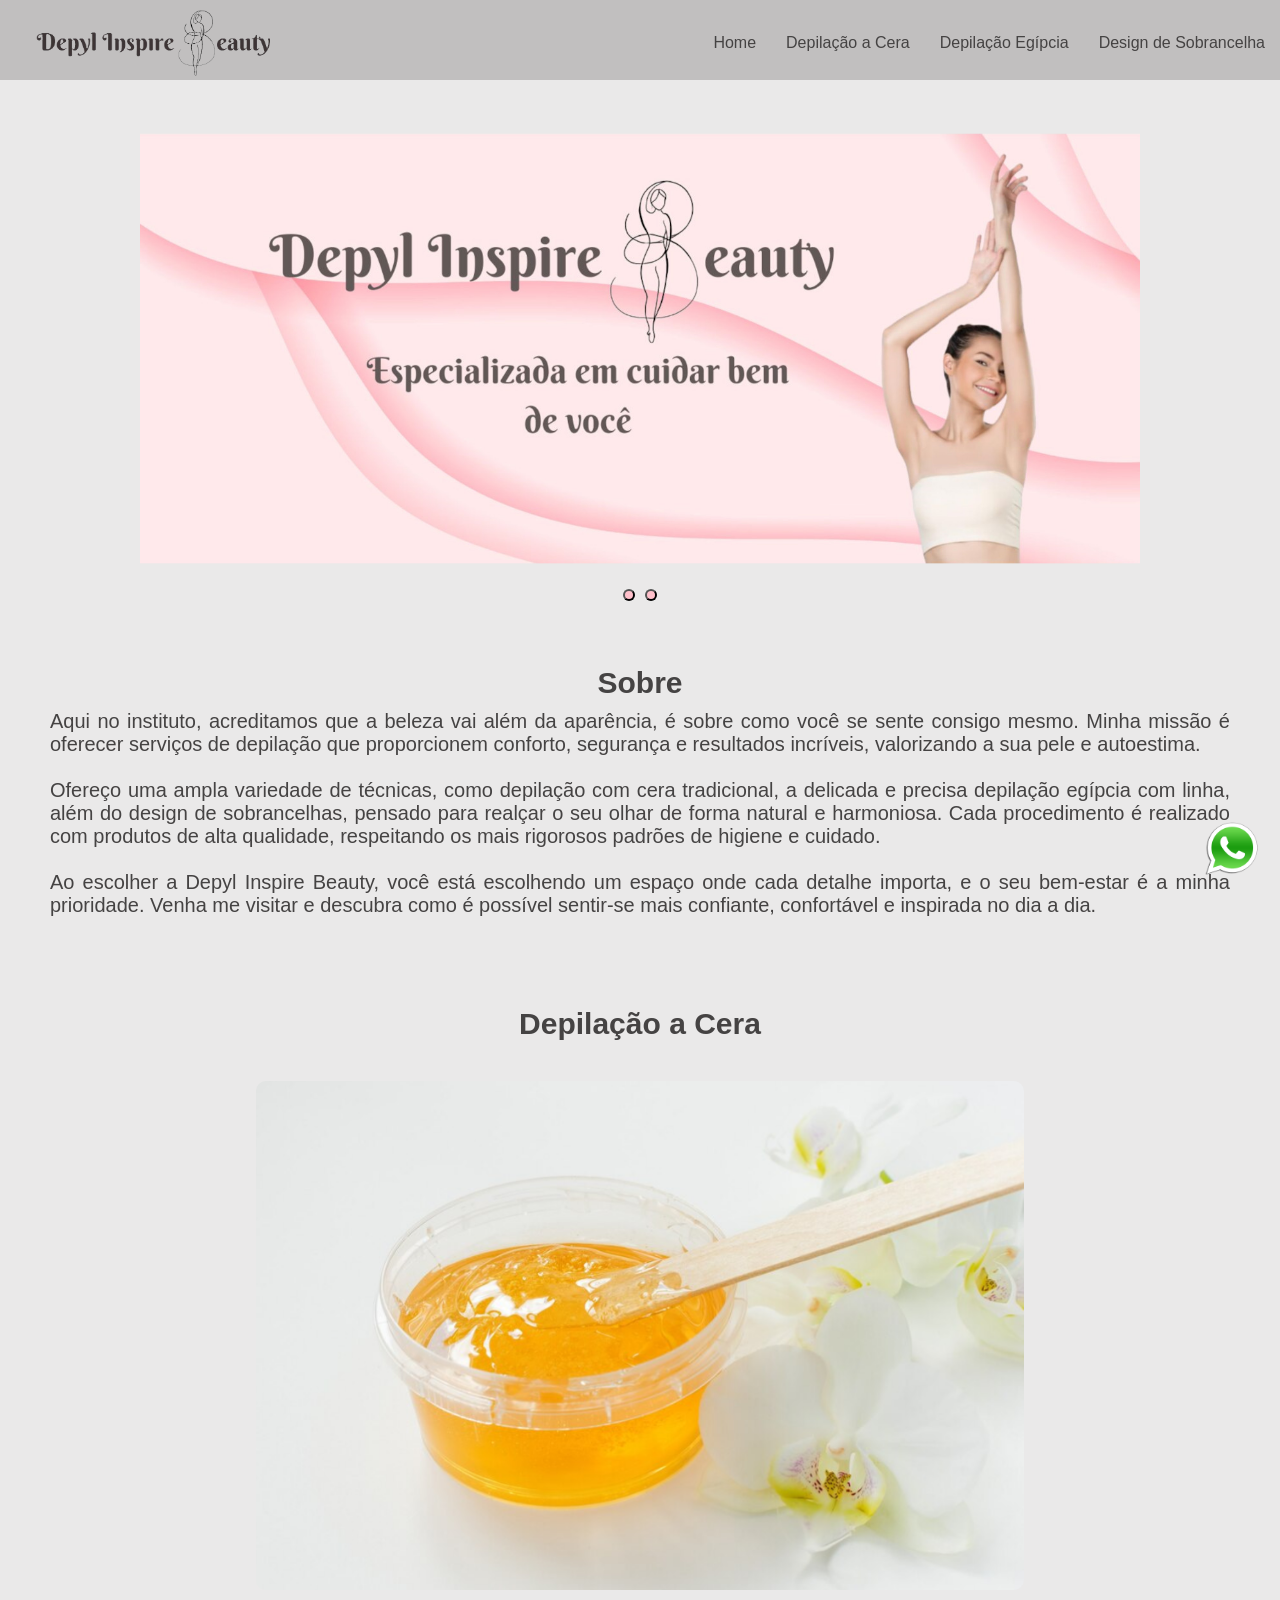
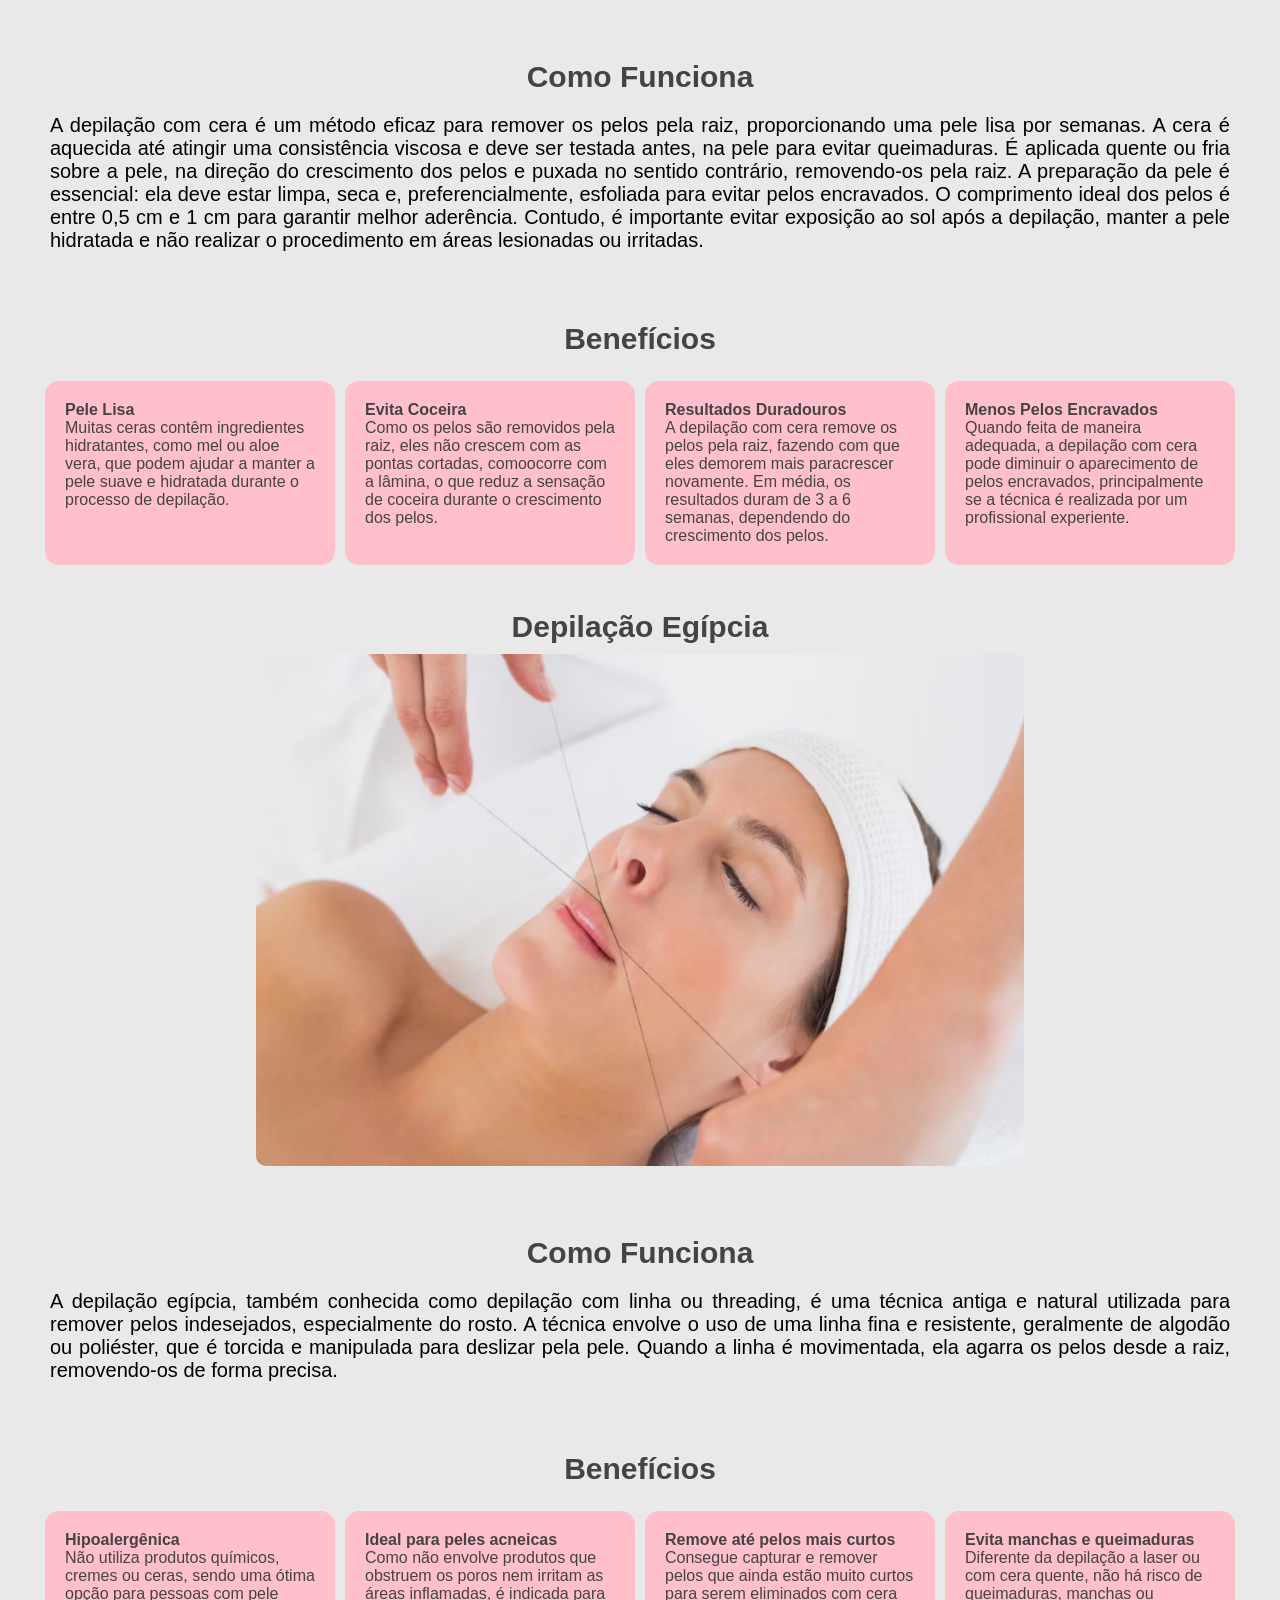
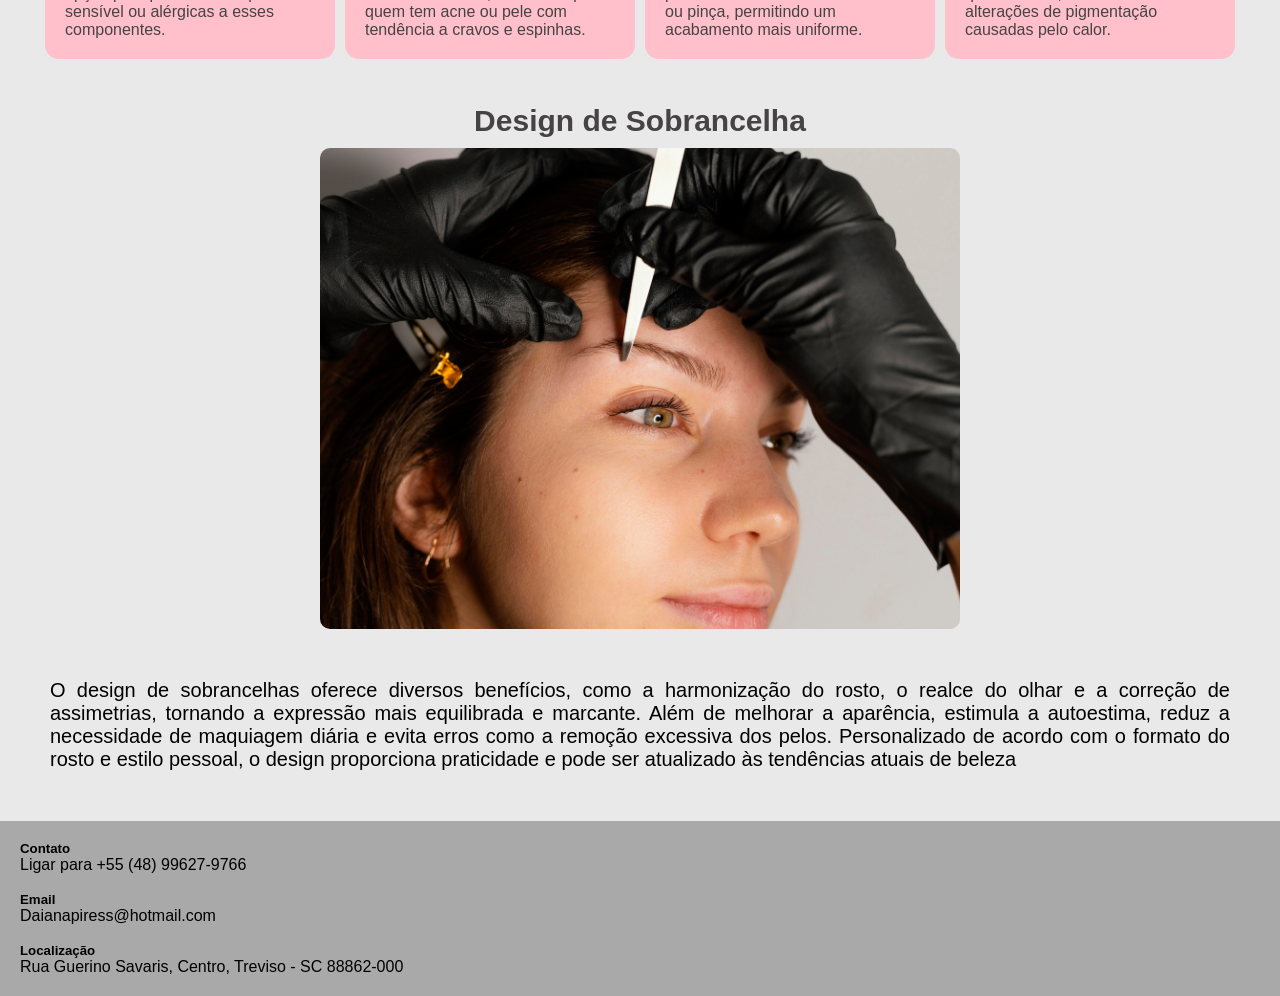
==== index.html @ 2487bd01 "Merge branch 'main' of https://github.com/Raypires210/site-de-depilacao" ====
<!DOCTYPE html>
<html lang="pt-br">
<head>
    <meta charset="UTF-8">
    <meta name="viewport" content="width=device-width, initial-scale=1.0">
    <link rel="stylesheet" href="style.css">
    <script defer src="script.js"></script>
    <link rel="stylesheet" href="https://fonts.googleapis.com/css2?family=Material+Symbols+Outlined:opsz,wght,FILL,GRAD@24,400,0,0&icon_names=menu" />
    <title>Depyl Inspire Beauty</title>
</head>
<body>
    <header>
        <img class="logo" src="img/logo.png" alt="logo">
        <span id="menu" class="material-symbols-outlined">menu</span>
        <nav>
            <ul>
                <li><a href="#home">Home</a></li>
                <li><a href="#depilacao-a-cera">Depilação a Cera</a></li>
                <li><a href="#depilacao-egipcia">Depilação Egípcia</a></li>
                <li><a href="#design-de-sobrancelha">Design de Sobrancelha</a></li>
            </ul>
        </nav>
    </header>

    <section id="home">
        <section class="carrossel">

            <img id="moldura" class="fadeIn" src=""/>
           
            <section class="grupoBotao">
                <button id="btnVoltar" class="botao">  							
                <button id="btnAvancar" class="botao"> 
            </section>
        </section>
        <!-- sobre tela (0) -->
        <article class="sobre">
            <h1>Sobre</h1>
            <p>Aqui no instituto, acreditamos que a beleza vai além da aparência, é sobre como você se sente consigo mesmo. Minha missão é oferecer serviços de depilação que proporcionem conforto, segurança e resultados incríveis, valorizando a sua pele e autoestima.</p>
            <br>
            <p>Ofereço uma ampla variedade de técnicas, como depilação com cera tradicional, a delicada e precisa depilação egípcia com linha, além do design de sobrancelhas, pensado para realçar o seu olhar de forma natural e harmoniosa. Cada procedimento é realizado com produtos de alta qualidade, respeitando os mais rigorosos padrões de higiene e cuidado.</p>
            <br>
           <p>Ao escolher a Depyl Inspire Beauty, você está escolhendo um espaço onde cada detalhe importa, e o seu bem-estar é a minha prioridade. Venha me visitar e descubra como é possível sentir-se mais confiante, confortável e inspirada no dia a dia.</p>
        </article>
    </section>
           <!-- primeira tela(1) -->
    <section id="depilacao-a-cera">
        <h2>Depilação a Cera</h2>

            <img class="img-cera" src="img/pote-de-cera.PNG" alt="cera">

           <article class="text1">
            <h3>Como Funciona</h3>
            <p>A depilação com cera é um método eficaz para remover os pelos pela raiz, proporcionando uma pele lisa por semanas. A cera é aquecida até atingir uma consistência viscosa e deve ser testada antes, na pele para evitar queimaduras. É aplicada quente ou fria sobre a pele, na direção do crescimento dos pelos e puxada no sentido contrário, removendo-os pela raiz. A preparação da pele é essencial: ela deve estar limpa, seca e, preferencialmente, esfoliada para evitar pelos encravados. O comprimento ideal dos pelos é entre 0,5 cm e 1 cm para garantir melhor aderência. Contudo, é importante evitar exposição ao sol após a depilação, manter a pele hidratada e não realizar o procedimento em áreas lesionadas ou irritadas.</p>
           </article>
    </section>
        
    <section>
        <h4>Benefícios</h4>

        <article class="container-cera">

            <article class="box-cera">
                <p><strong>Pele Lisa</strong></p>
                <p>Muitas ceras contêm ingredientes hidratantes, como mel ou aloe vera, que podem ajudar a  manter a pele suave e hidratada durante o processo de depilação.</p>
            </article>

            <article class="box-cera">
                <p><strong>Evita Coceira</strong></p>
                <p>Como os pelos são removidos pela raiz, eles não crescem com as pontas cortadas, comoocorre com a lâmina, o que reduz a sensação de coceira durante o crescimento dos pelos.</p>
            </article>

            <article class="box-cera">
                <p><strong>Resultados Duradouros</strong></p>
                <p>A depilação com cera remove os pelos pela raiz, fazendo com que eles demorem mais paracrescer novamente. Em média, os resultados duram de 3 a 6 semanas, dependendo do crescimento dos pelos.</p>
            </article>

            <article class="box-cera">
                <p><strong>Menos Pelos Encravados</strong></p>
                <p>Quando feita de maneira adequada, a depilação com cera pode diminuir o aparecimento de pelos encravados, principalmente se a técnica é realizada por um profissional experiente.</p>
            </article>
        </article>
    </section>
         <!-- segunda tela(2) -->
    <section id="depilacao-egipcia">
        <h2>Depilação Egípcia</h2>

        <img class="img-boca" src="img/buco.PNG" alt="depilando o buço">

        <article class="text2" >
            <h3>Como Funciona</h3>
            <p>A depilação egípcia, também conhecida como depilação com linha ou threading, é uma técnica antiga e natural utilizada para remover pelos indesejados, especialmente do rosto. A técnica envolve o uso de uma linha fina e resistente, geralmente de algodão ou poliéster, que é torcida e manipulada para deslizar pela pele. Quando a linha é movimentada, ela agarra os pelos desde a raiz, removendo-os de forma precisa.</p>
        </article>
    </section>

    <section>
        <h4>Benefícios</h4>

        <article class="container-boca">

            <article class="box-cera">
                <p><strong>Hipoalergênica</strong></p>
                <p>Não utiliza produtos químicos, cremes ou ceras, sendo uma ótima opção para pessoas com pele sensível ou alérgicas a esses componentes.</p>
            </article>

            <article class="box-cera">
                <p><strong>Ideal para peles acneicas</strong></p>
                <p>Como não envolve produtos que obstruem os poros nem irritam as áreas inflamadas, é indicada para quem tem acne ou pele com tendência a cravos e espinhas.</p>
            </article>

            <article class="box-cera">
                <p><strong>Remove até pelos mais curtos</strong></p>
                <p>Consegue capturar e remover pelos que ainda estão muito curtos para serem eliminados com cera ou pinça, permitindo um acabamento mais uniforme.</p>
            </article>

            <article class="box-cera">
                <p><strong>Evita manchas e queimaduras</strong></p>
                <p>Diferente da depilação a laser ou com cera quente, não há risco de queimaduras, manchas ou alterações de pigmentação causadas pelo calor.</p>
            </article>
        </article>
    </section>
        <!-- terceira  tela (3)-->
    <section id="design-de-sobrancelha">
        <article>
        <h2>Design de Sobrancelha</h2>

            <img class="img-sobran" src="img/sobrancelha.jpg" alt="sobrancelha">

             <div class="text3">
                <p>O design de sobrancelhas oferece diversos benefícios, como a harmonização do rosto, o realce do olhar e a correção de assimetrias, tornando a expressão mais equilibrada e marcante. Além de melhorar a aparência, estimula a autoestima, reduz a necessidade de maquiagem diária e evita erros como a remoção excessiva dos pelos. Personalizado de acordo com o formato do rosto e estilo pessoal, o design proporciona praticidade e pode ser atualizado às tendências atuais de beleza</p>
            </div>
            </article>
        </article>
    </section>

    <footer>
        <section class="contato">
          <h5>Contato</h5>
            <a href="tel:+5548996279766">Ligar para +55 (48) 99627-9766</a>
        </section><br>
        <section class="email">
          <h5>Email</h5>
          <a href="mailto:Daianapiress@hotmail.com">Daianapiress@hotmail.com</a>
        </section><br>
        <section class="localizacao">
          <h5>Localização</h5>
            <a href="htps://www.google.com/maps?q=Rua+Guerino+Savaris+Centro+Treviso+SC+88862-000" target="_blank">
               Rua Guerino Savaris, Centro, Treviso - SC 88862-000
            </a>
        </section>
    <a class="whatsapp"href="htps://wa.me/5548996279766" target="_blank">
       <img src="img/whatsapp-png-transparente45.png" width="95px" alt="Fale Conosco" title="Fale Conosco">
    </a>
</footer>
          
</body>
</html>
---- style.css ----
@charset "UTF-8";

* {
    margin: 0;
    padding: 0;
    font-family: Arial, Helvetica, sans-serif;
}

body {
    background-color: rgb(234, 233, 233);
}

header {
    background-color: rgb(193, 191, 191);
    height: 80px;
    width: 100%;
    position: fixed;
    z-index: 999;
}

nav {
    display: flex;
    width: 100%; 
    justify-content: flex-end; 
    flex-wrap: wrap;
}

nav ul  {
    margin-top: -49px;
    display: flex;
    list-style: none;
    padding: 0;
    flex-wrap: wrap; 
    justify-content: flex-end;
}

nav li {
    display: flex;
    flex-direction: row;
    margin: 0 15px; 
}

nav a {
    color: rgb(69, 67, 67);
    text-decoration: none;
}

nav a:hover {
    color: rgb(249, 123, 147);
}

h1{
    text-align: center;
    padding: 10px;
    color: rgb(69, 67, 67);
    font-size: 30px;
}

h2{
    text-align: center;
    padding: 40px;
    color: rgb(69, 67, 67);
    font-size: 30px;
}

h3 {
    text-align: center;
    padding: 20px;
    color: rgb(69, 67, 67);
    font-size: 30px;
}

h4 {
    text-align: center;
    padding: 20px;
    color: rgb(69, 67, 67);
    font-size: 30px;
}

.logo {
    width: 250px;
    margin-left: 30px;
}
.carrossel {
    overflow: hidden;
    width: 100%;
    max-width: 1250px;
    margin: auto;
}

.grupoBotao {
	margin: 0;
	text-align: center;
    margin-top: -40px;
}

.botao {
	margin: 5px;
	padding: 4px;
	background: pink;
	border-radius: 8px;
	cursor: pointer;
}

.sobre{
    margin: 50px;
    text-align: justify;
    font-size: 20px;
    color: rgb(69, 67, 67);
}
 
/* tela1-cera */

.img-cera {
    max-width: 60%;
    display: flex;
    margin: auto;
    border-radius: 10px;
    
}

.text1 {
    text-align: justify;
    margin: 50px;
    font-size: 20px;
}

.container-cera {
    display: flex;
    justify-content: center;
    flex-wrap: wrap;
}

.box-cera {
    background-color: pink;
    width: 250px;
    padding: 20px;
    border-radius: 14px;
    margin: 5px;
    color: rgb(69, 67, 67);
}

/* tela2-boca */

.img-boca {
    max-width: 60%;
    display: flex;
    margin: auto;
    border-radius: 10px;
    margin-top: -30px;
}

.text2 {
    text-align: justify;
    margin: 50px;
    font-size: 20px;
}

.container-boca{
    display: flex;
    justify-content: center;
    flex-wrap: wrap;
}

.box-boca {
    background-color: pink;
    width: 250px;
    padding: 20px;
    border-radius: 14px;
    margin: 5px;
    color: rgb(69, 67, 67);
}

/* tela3-sobrancelha */

.img-sobran {
    max-width: 50%;
    display: flex;
    margin: auto;
    border-radius: 10px;
    margin-top: -30px;
}

.text3 {
    text-align: justify;
    margin: 50px;
    font-size: 20px;
}

footer{
    background-color: darkgrey;
    padding: 20px;
    overflow: hidden;
}

.whatsapp{
    position: fixed;
    bottom: 20px;
    right: 20px;
    z-index: 1;
}

.contato a{
    text-decoration: none;
    color: black;
}

.email a{
    text-decoration: none;
    color: black;
}

.localizacao a{
    text-decoration: none;
    color:black;
}




#menu {
    color: rgb(69, 67, 67);
    margin-right: 50px;
    font-size: 30px;
    cursor: pointer;
    display: none;
}

#moldura {
	width: 100%; 
    height: 100%; 
	transform: scale(0.8);
    margin-top: 80px;
}

@media screen and (max-width: 859px) {

    header {
        display: flex;
        height: 80px;
        align-items: center;
        justify-content:space-between;
    }

    .logo {
        width: 250px; /* Adjust logo size for smaller screens */
        margin-left: 30px;
    }
  
    #menu {
        display: flex;
        padding: 0%;
        margin-right: 30px;
        cursor: pointer;
        
    }

    nav ul li {
      
    }
}
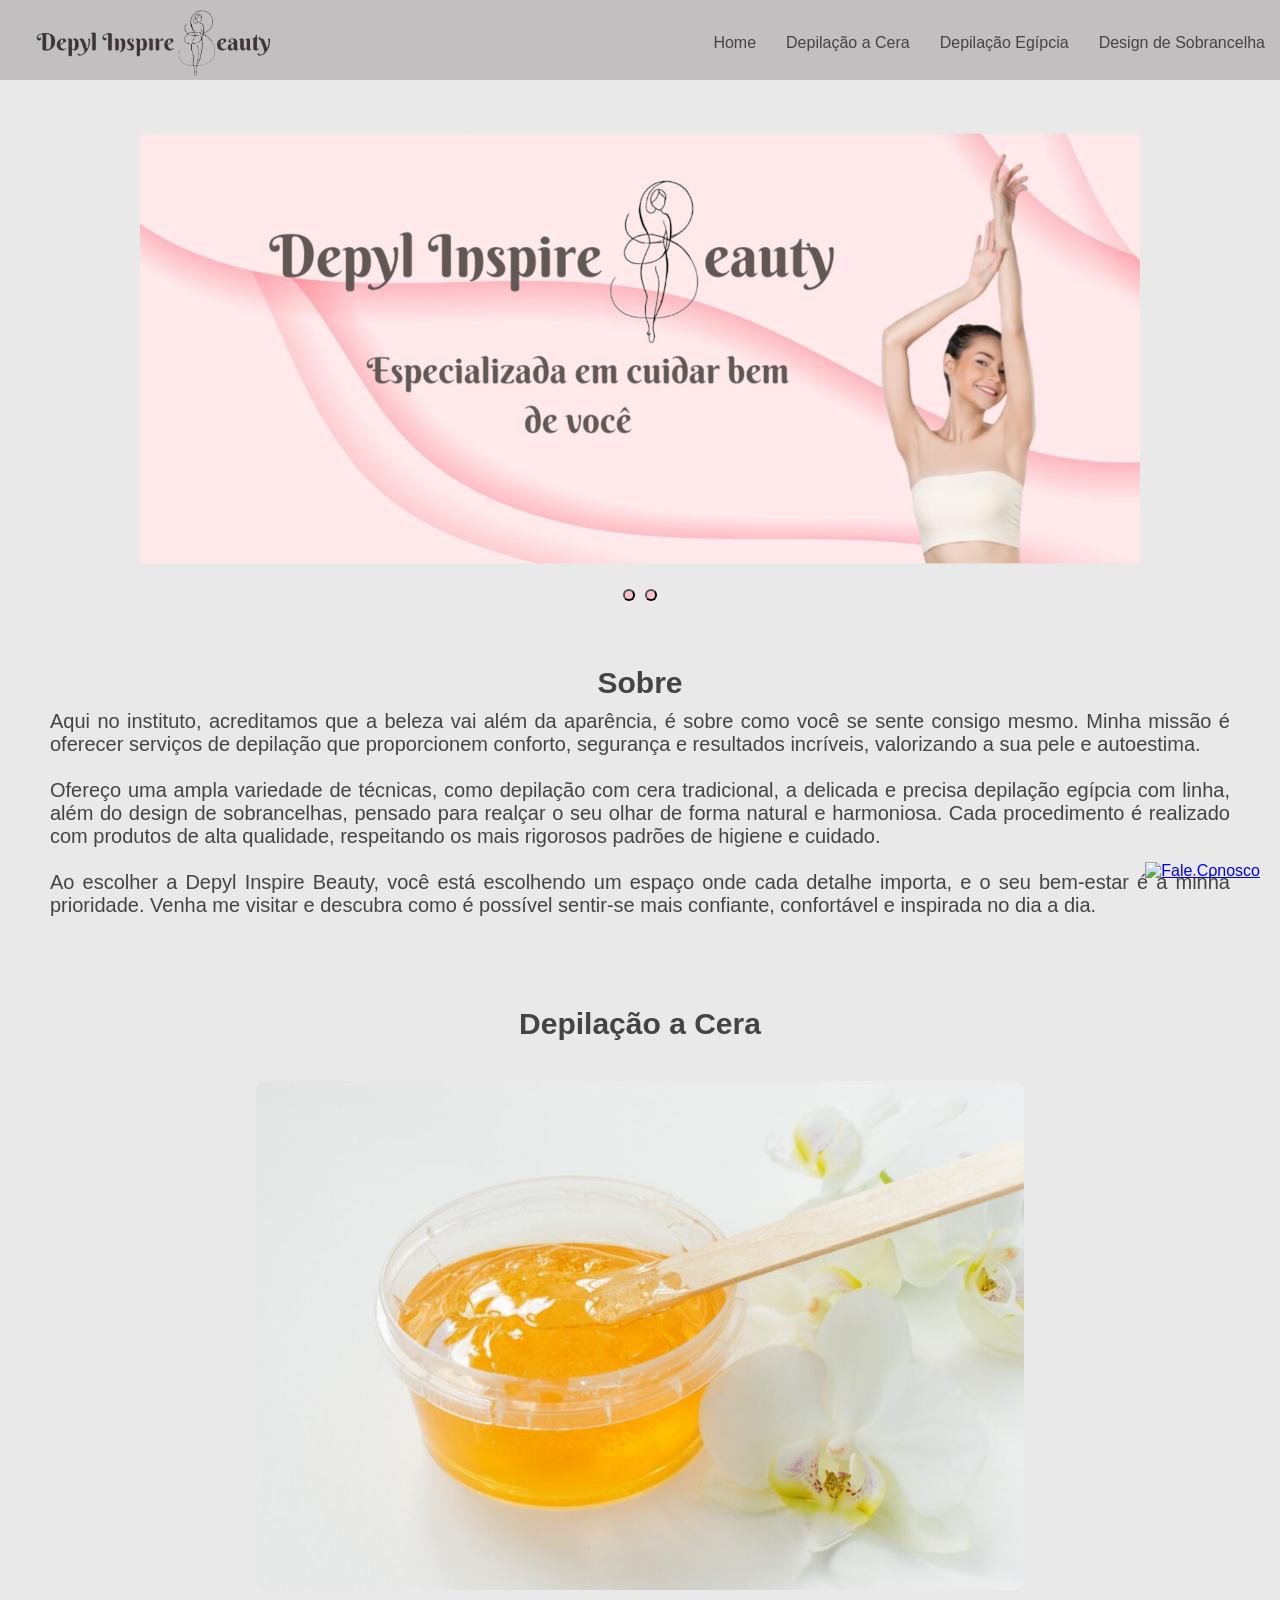
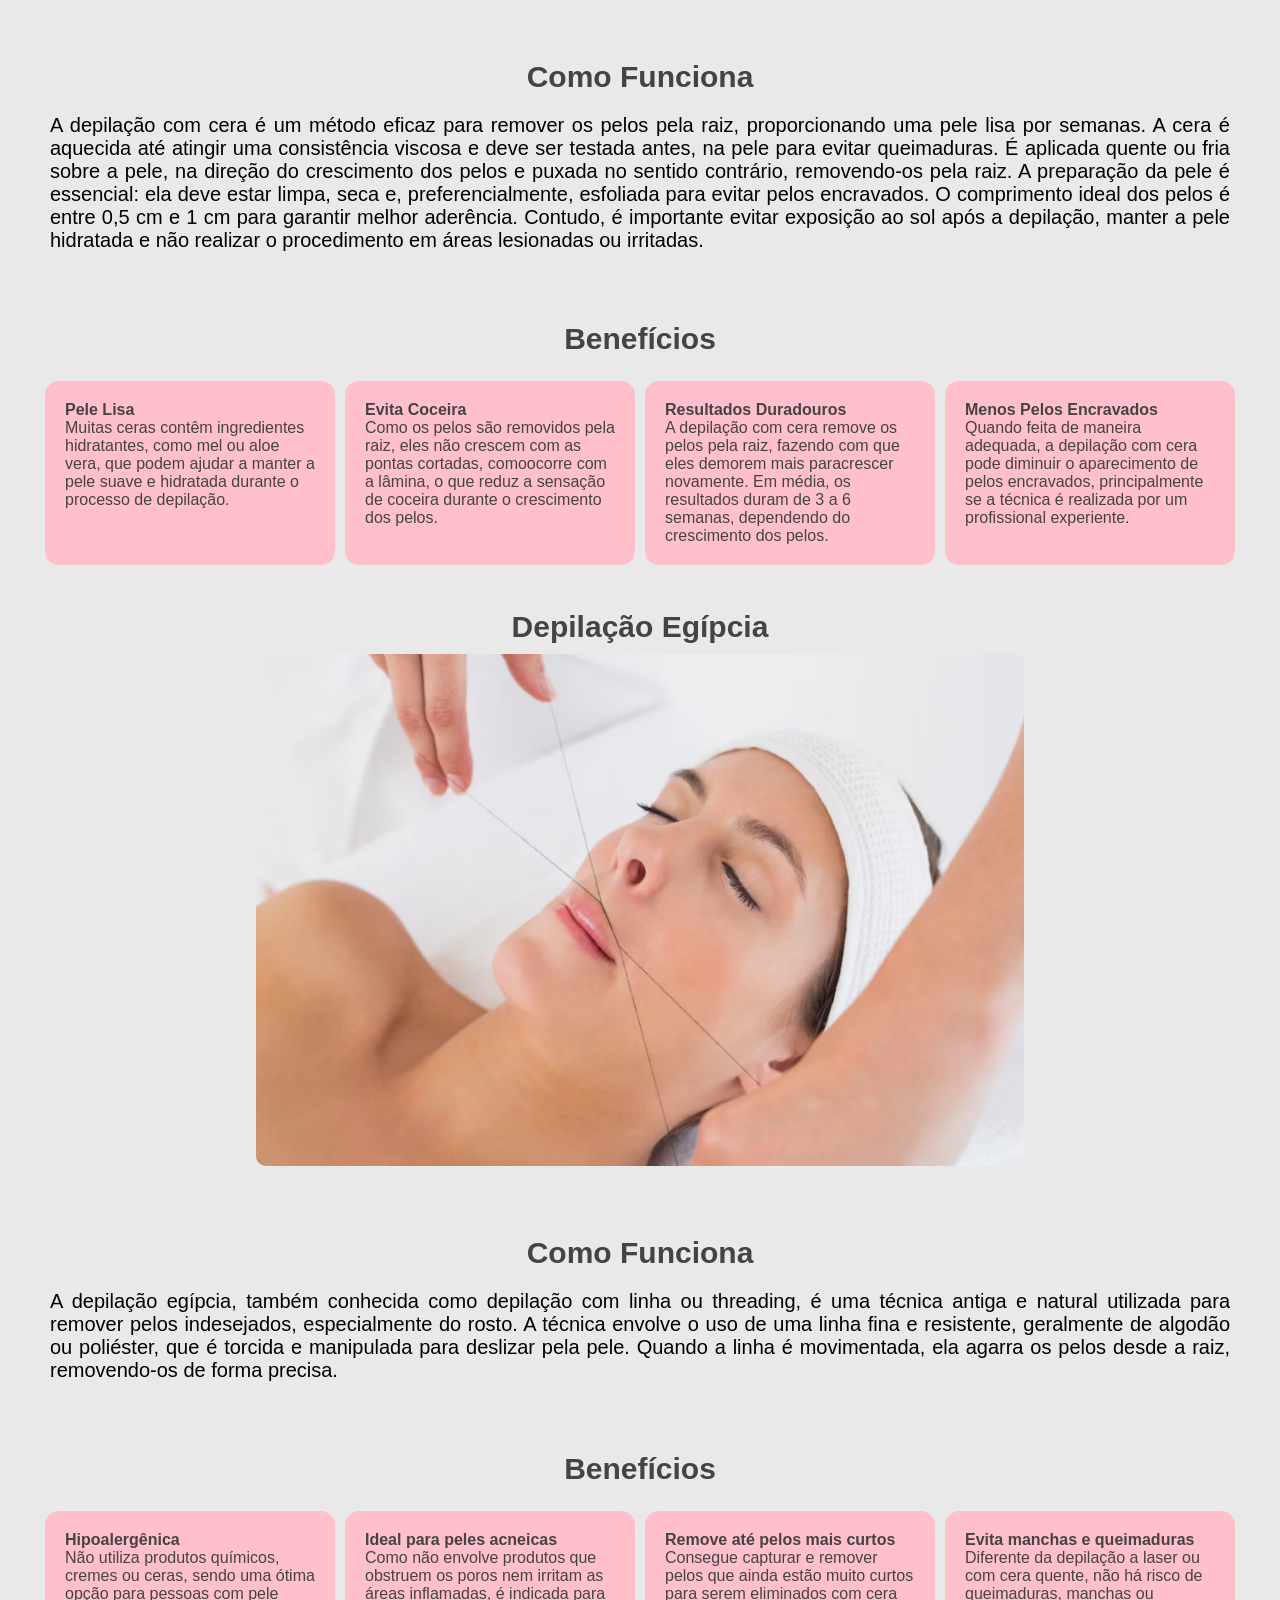
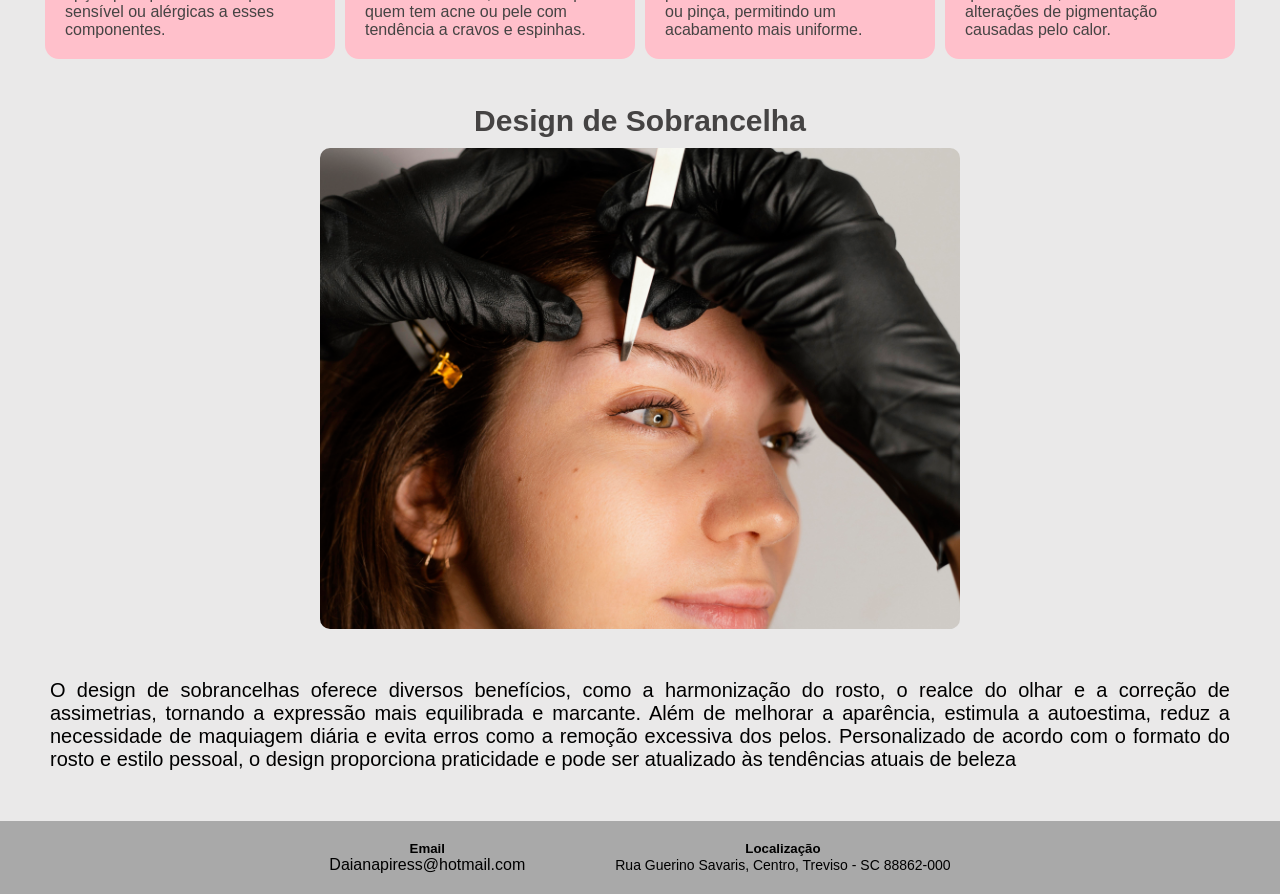
==== commit e5515481: "fotter ajustado" ====
--- a/index.html
+++ b/index.html
@@ -21,6 +21,15 @@
             </ul>
         </nav>
     </header>
+
+    <div id="sidebar" class="sidebar">
+    <ul>
+        <li><a href="#home">Home</a></li>
+        <li><a href="#depilacao-a-cera">Depilação a Cera</a></li>
+        <li><a href="#depilacao-egipcia">Depilação Egípcia</a></li>
+        <li><a href="#design-de-sobrancelha">Design de Sobrancelha</a></li>
+    </ul>
+</div>
 
     <section id="home">
         <section class="carrossel">
@@ -133,9 +142,8 @@
     </section>
 
     <footer>
-        <section class="contato">
-          <h5>Contato</h5>
-            <a href="tel:+5548996279766">Ligar para +55 (48) 99627-9766</a>
+        
+          
         </section><br>
         <section class="email">
           <h5>Email</h5>
@@ -147,8 +155,8 @@
                Rua Guerino Savaris, Centro, Treviso - SC 88862-000
             </a>
         </section>
-    <a class="whatsapp"href="htps://wa.me/5548996279766" target="_blank">
-       <img src="img/whatsapp-png-transparente45.png" width="95px" alt="Fale Conosco" title="Fale Conosco">
+    <a class="whatsapp"href="https://wa.me/5548996279766" target="_blank">
+       <img src="img/iconezap.jpg.png" width="95px" alt="Fale Conosco" title="Fale Conosco">
     </a>
 </footer>
           
--- a/style.css
+++ b/style.css
@@ -13,12 +13,14 @@
 header {
     background-color: rgb(193, 191, 191);
     height: 80px;
+    position: fixed;
     width: 100%;
-    position: fixed;
     z-index: 999;
+    
 }
 
 nav {
+   
     display: flex;
     width: 100%; 
     justify-content: flex-end; 
@@ -33,6 +35,7 @@
     flex-wrap: wrap; 
     justify-content: flex-end;
 }
+
 
 nav li {
     display: flex;
@@ -191,6 +194,15 @@
     background-color: darkgrey;
     padding: 20px;
     overflow: hidden;
+    display: flex;
+    align-items: center;
+    justify-content: center;
+    flex-wrap: wrap;
+    
+}
+
+h5{
+    text-align: center;
 }
 
 .whatsapp{
@@ -200,19 +212,20 @@
     z-index: 1;
 }
 
-.contato a{
-    text-decoration: none;
-    color: black;
-}
+
+
 
 .email a{
     text-decoration: none;
     color: black;
+    margin: 45px;
 }
 
 .localizacao a{
     text-decoration: none;
     color:black;
+    margin: 45px;
+    font-size: 14px;
 }
 
 
@@ -233,6 +246,44 @@
     margin-top: 80px;
 }
 
+.sidebar {
+    position: fixed;
+    top: 0;
+    left: -250px; /* Fica oculta fora da tela */
+    width: 250px;
+    height: 100%;
+    background-color: #333;
+    color: white;
+    transition: left 0.3s ease-in-out; /* Animação para a transição */
+    padding-top: 60px;
+    z-index: 1000;
+}
+
+.sidebar ul {
+    list-style-type: none;
+    padding: 0;
+}
+
+.sidebar ul li {
+    padding: 8px 16px;
+    text-align: center;
+}
+
+.sidebar ul li a {
+    color: white;
+    text-decoration: none;
+    display: block;
+}
+
+.sidebar ul li a:hover {
+    background-color: #575757;
+}
+
+/* Mostrar a barra lateral quando o menu for clicado */
+.sidebar.active {
+    left: 0; /* Faz a barra lateral aparecer */
+}
+
 @media screen and (max-width: 859px) {
 
     header {
@@ -241,21 +292,26 @@
         align-items: center;
         justify-content:space-between;
     }
-
-    .logo {
-        width: 250px; /* Adjust logo size for smaller screens */
-        margin-left: 30px;
-    }
-  
+    nav {
+        display: none; /* Oculta a barra de navegação */
+    }
+
     #menu {
         display: flex;
-        padding: 0%;
+        padding: 0;
         margin-right: 30px;
         cursor: pointer;
-        
-    }
-
-    nav ul li {
+    }
+
+    .logo {
+        width: 250px;
+        margin-left: 30px;
+    }
+    h5{
+        padding: 5px;
       
     }
-}+    
+}
+
+    
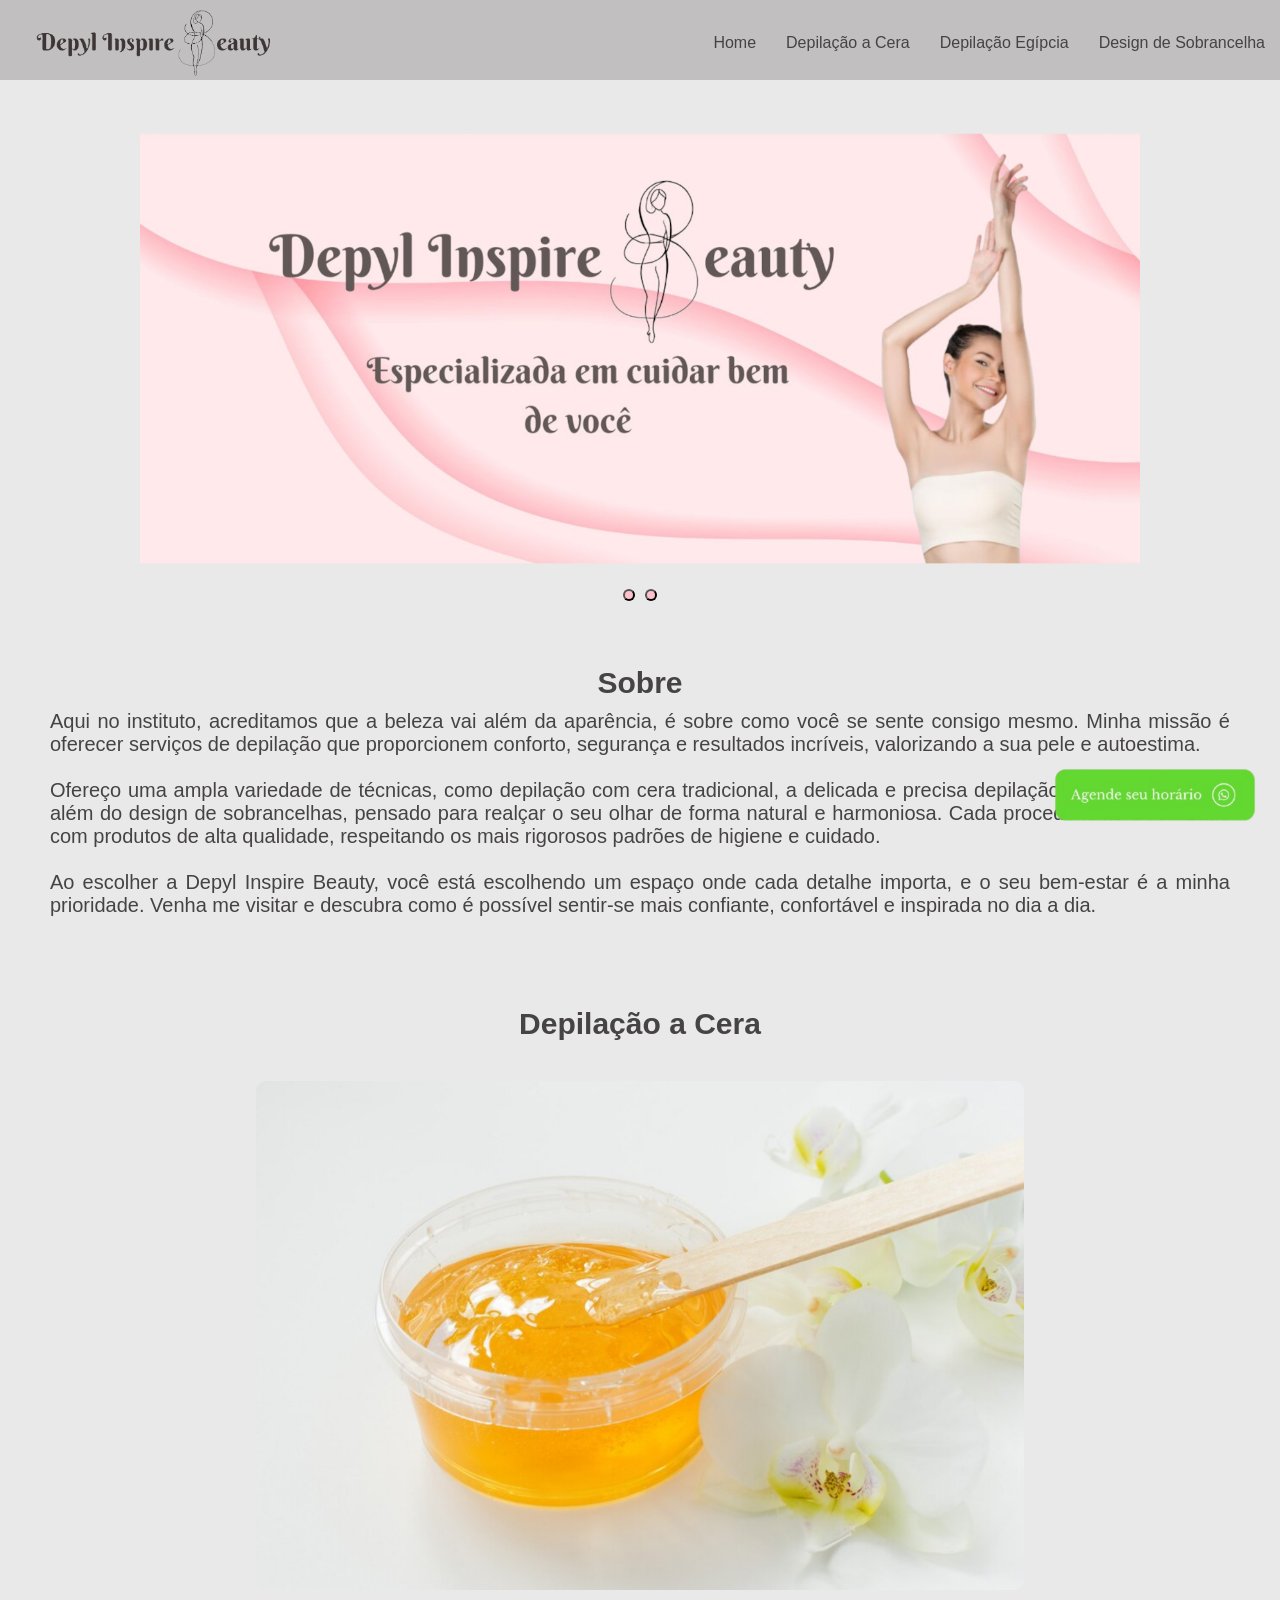
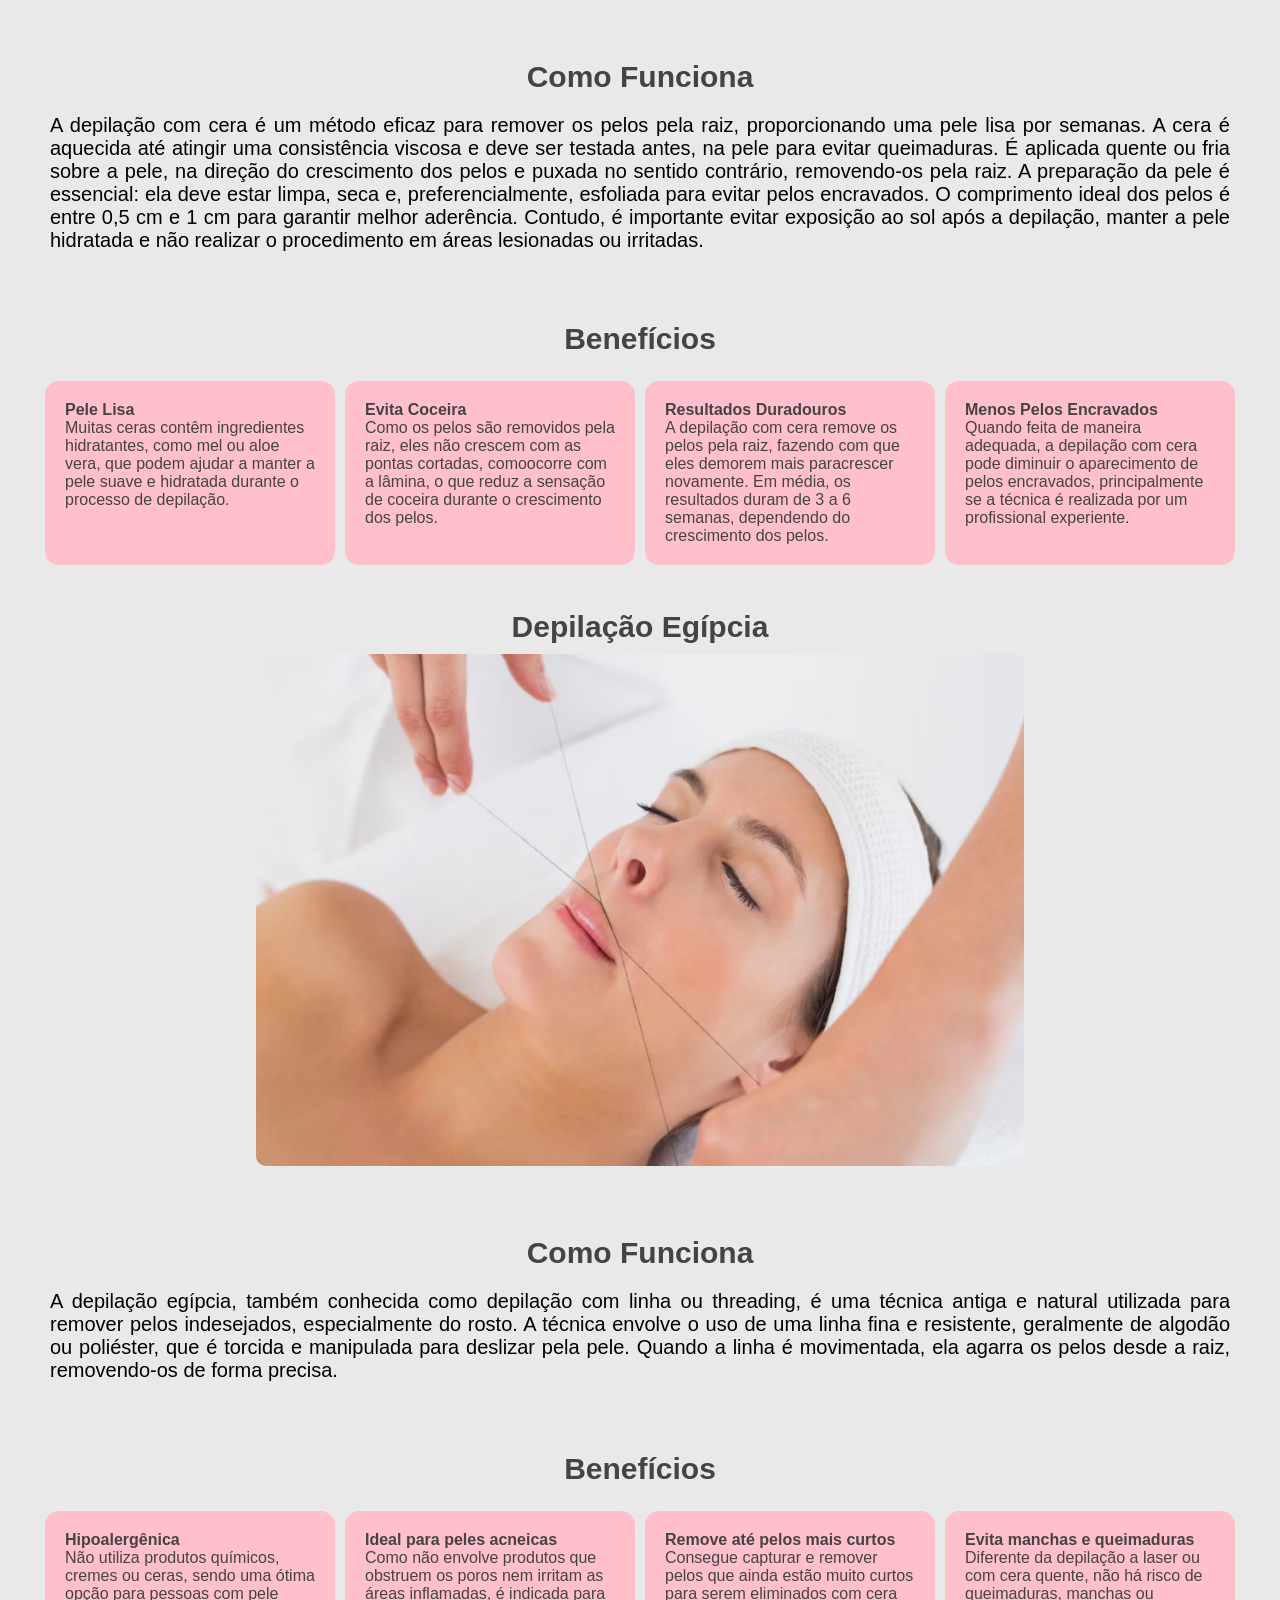
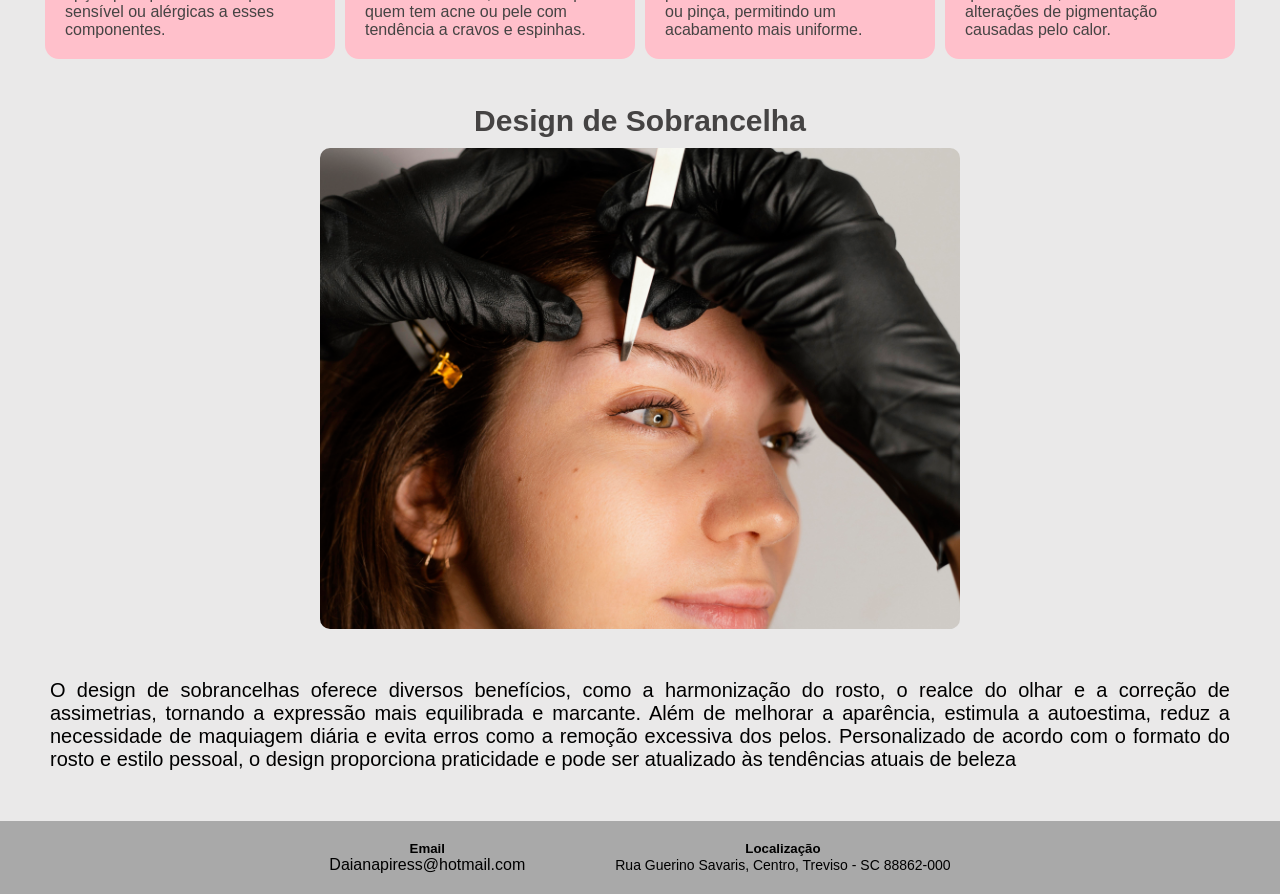
==== commit 0ad5afbc: "zap" ====
--- a/index.html
+++ b/index.html
@@ -22,14 +22,14 @@
         </nav>
     </header>
 
-    <div id="sidebar" class="sidebar">
-    <ul>
-        <li><a href="#home">Home</a></li>
-        <li><a href="#depilacao-a-cera">Depilação a Cera</a></li>
-        <li><a href="#depilacao-egipcia">Depilação Egípcia</a></li>
-        <li><a href="#design-de-sobrancelha">Design de Sobrancelha</a></li>
-    </ul>
-</div>
+    <section id="sidebar" class="sidebar">
+        <ul>
+            <li><a href="#home">Home</a></li>
+            <li><a href="#depilacao-a-cera">Depilação a Cera</a></li>
+            <li><a href="#depilacao-egipcia">Depilação Egípcia</a></li>
+            <li><a href="#design-de-sobrancelha">Design de Sobrancelha</a></li>
+        </ul>
+   </section>
 
     <section id="home">
         <section class="carrossel">
@@ -142,24 +142,19 @@
     </section>
 
     <footer>
+        <section class="email">
+            <h5>Email</h5>
+            <a href="mailto:Daianapiress@hotmail.com">Daianapiress@hotmail.com</a>
+        </section>
+        <br>
+        <section class="localizacao">
+            <h5>Localização</h5>
+            <a href="htps://www.google.com/maps?q=Rua+Guerino+Savaris+Centro+Treviso+SC+88862-000" target="_blank">Rua Guerino Savaris, Centro, Treviso - SC 88862-000</a>
+        </section>
         
-          
-        </section><br>
-        <section class="email">
-          <h5>Email</h5>
-          <a href="mailto:Daianapiress@hotmail.com">Daianapiress@hotmail.com</a>
-        </section><br>
-        <section class="localizacao">
-          <h5>Localização</h5>
-            <a href="htps://www.google.com/maps?q=Rua+Guerino+Savaris+Centro+Treviso+SC+88862-000" target="_blank">
-               Rua Guerino Savaris, Centro, Treviso - SC 88862-000
-            </a>
-        </section>
-    <a class="whatsapp"href="https://wa.me/5548996279766" target="_blank">
-       <img src="img/iconezap.jpg.png" width="95px" alt="Fale Conosco" title="Fale Conosco">
-    </a>
-</footer>
-          
+        <a class="whatsapp"href="https://wa.me/5548996279766" target="_blank">
+        <img class="img-zap" src="img/zap.png" width="95px" alt="Fale Conosco" title="Fale Conosco"></a>
+    </footer>      
 </body>
 </html>
    
--- a/style.css
+++ b/style.css
@@ -190,7 +190,7 @@
     font-size: 20px;
 }
 
-footer{
+footer {
     background-color: darkgrey;
     padding: 20px;
     overflow: hidden;
@@ -198,38 +198,37 @@
     align-items: center;
     justify-content: center;
     flex-wrap: wrap;
-    
-}
-
-h5{
-    text-align: center;
-}
-
-.whatsapp{
+}
+
+h5 {
+    text-align: center;
+}
+
+.whatsapp {
+    display: flex;
     position: fixed;
-    bottom: 20px;
-    right: 20px;
+    bottom: -25px;
     z-index: 1;
 }
 
-
-
-
-.email a{
+.img-zap {
+    display: flex;
+    width: 390px;
+    margin-left: 1070px;
+}
+
+.email a {
     text-decoration: none;
     color: black;
     margin: 45px;
 }
 
-.localizacao a{
+.localizacao a {
     text-decoration: none;
     color:black;
     margin: 45px;
     font-size: 14px;
 }
-
-
-
 
 #menu {
     color: rgb(69, 67, 67);
@@ -292,8 +291,18 @@
         align-items: center;
         justify-content:space-between;
     }
+
     nav {
         display: none; /* Oculta a barra de navegação */
+    }
+
+    .logo {
+        width: 250px;
+        margin-left: 30px;
+    }
+
+    h5{
+        padding: 5px;
     }
 
     #menu {
@@ -302,16 +311,6 @@
         margin-right: 30px;
         cursor: pointer;
     }
-
-    .logo {
-        width: 250px;
-        margin-left: 30px;
-    }
-    h5{
-        padding: 5px;
-      
-    }
-    
 }
 
     
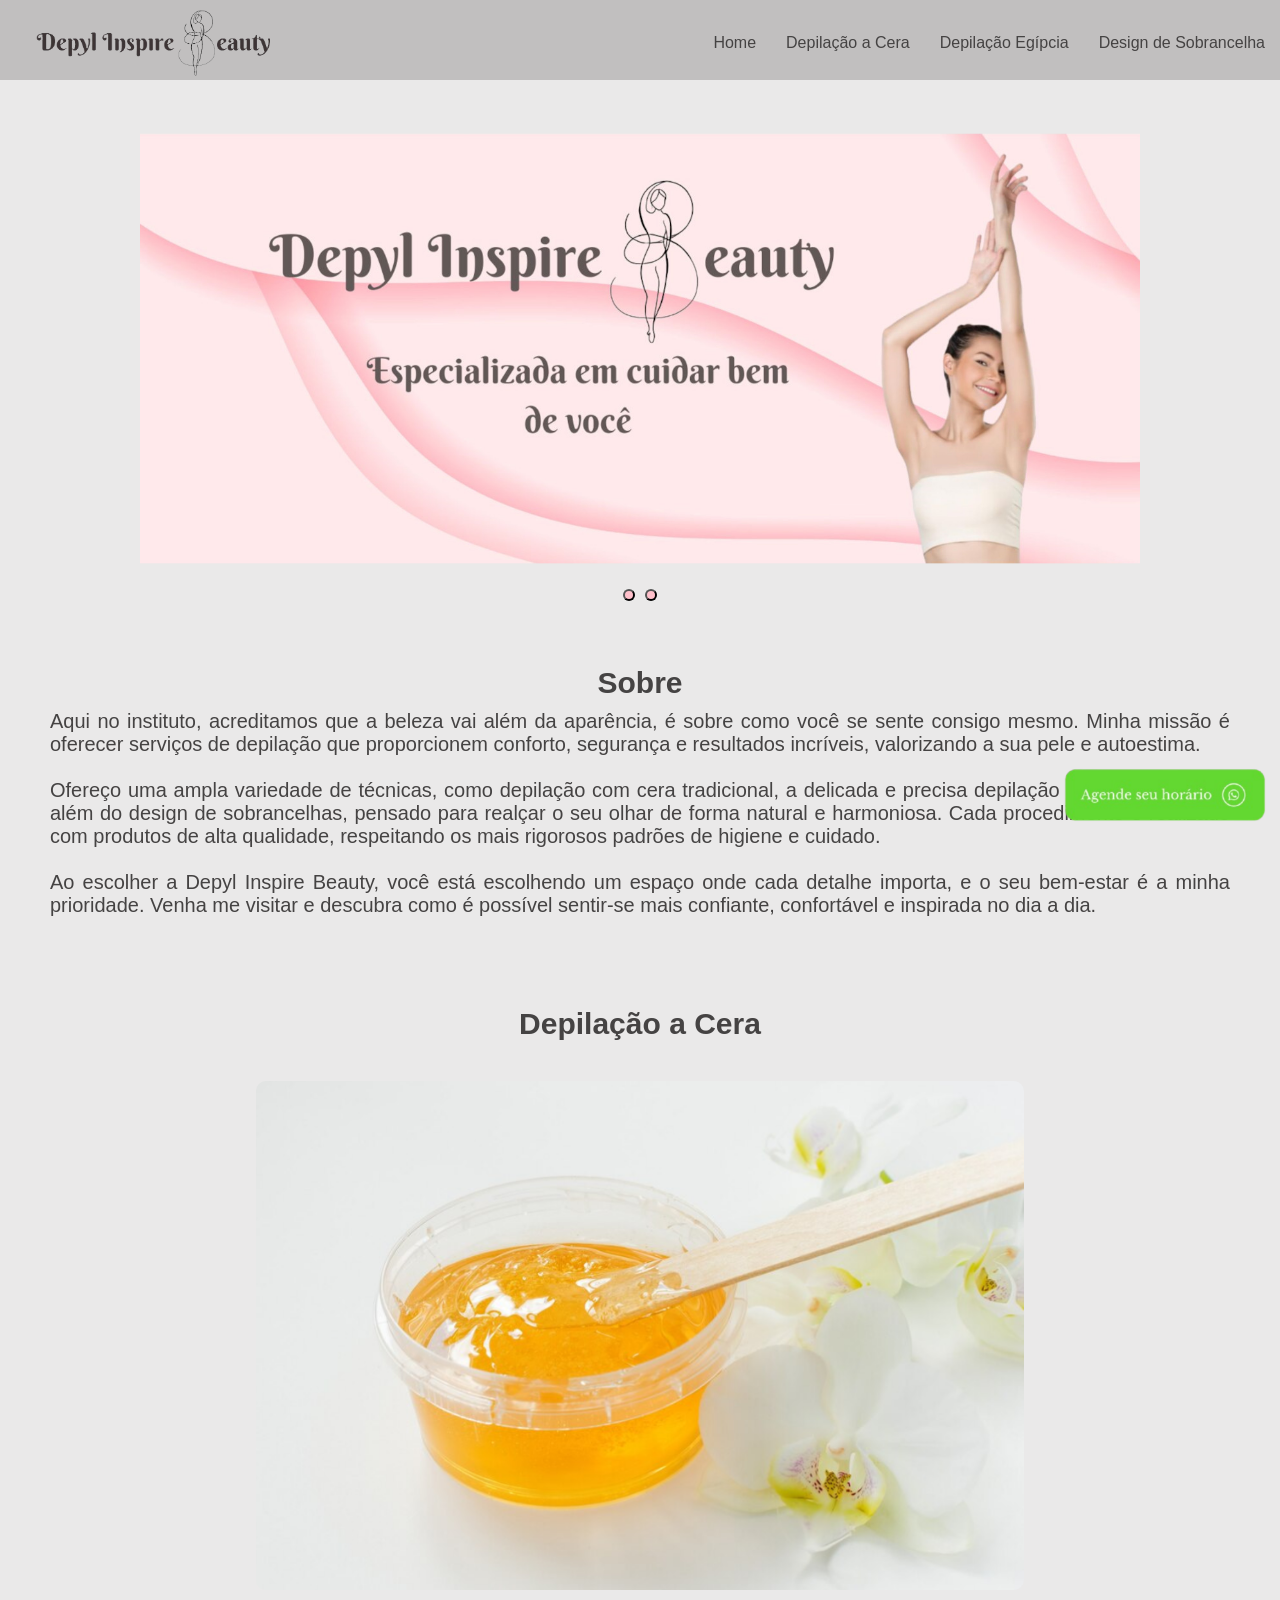
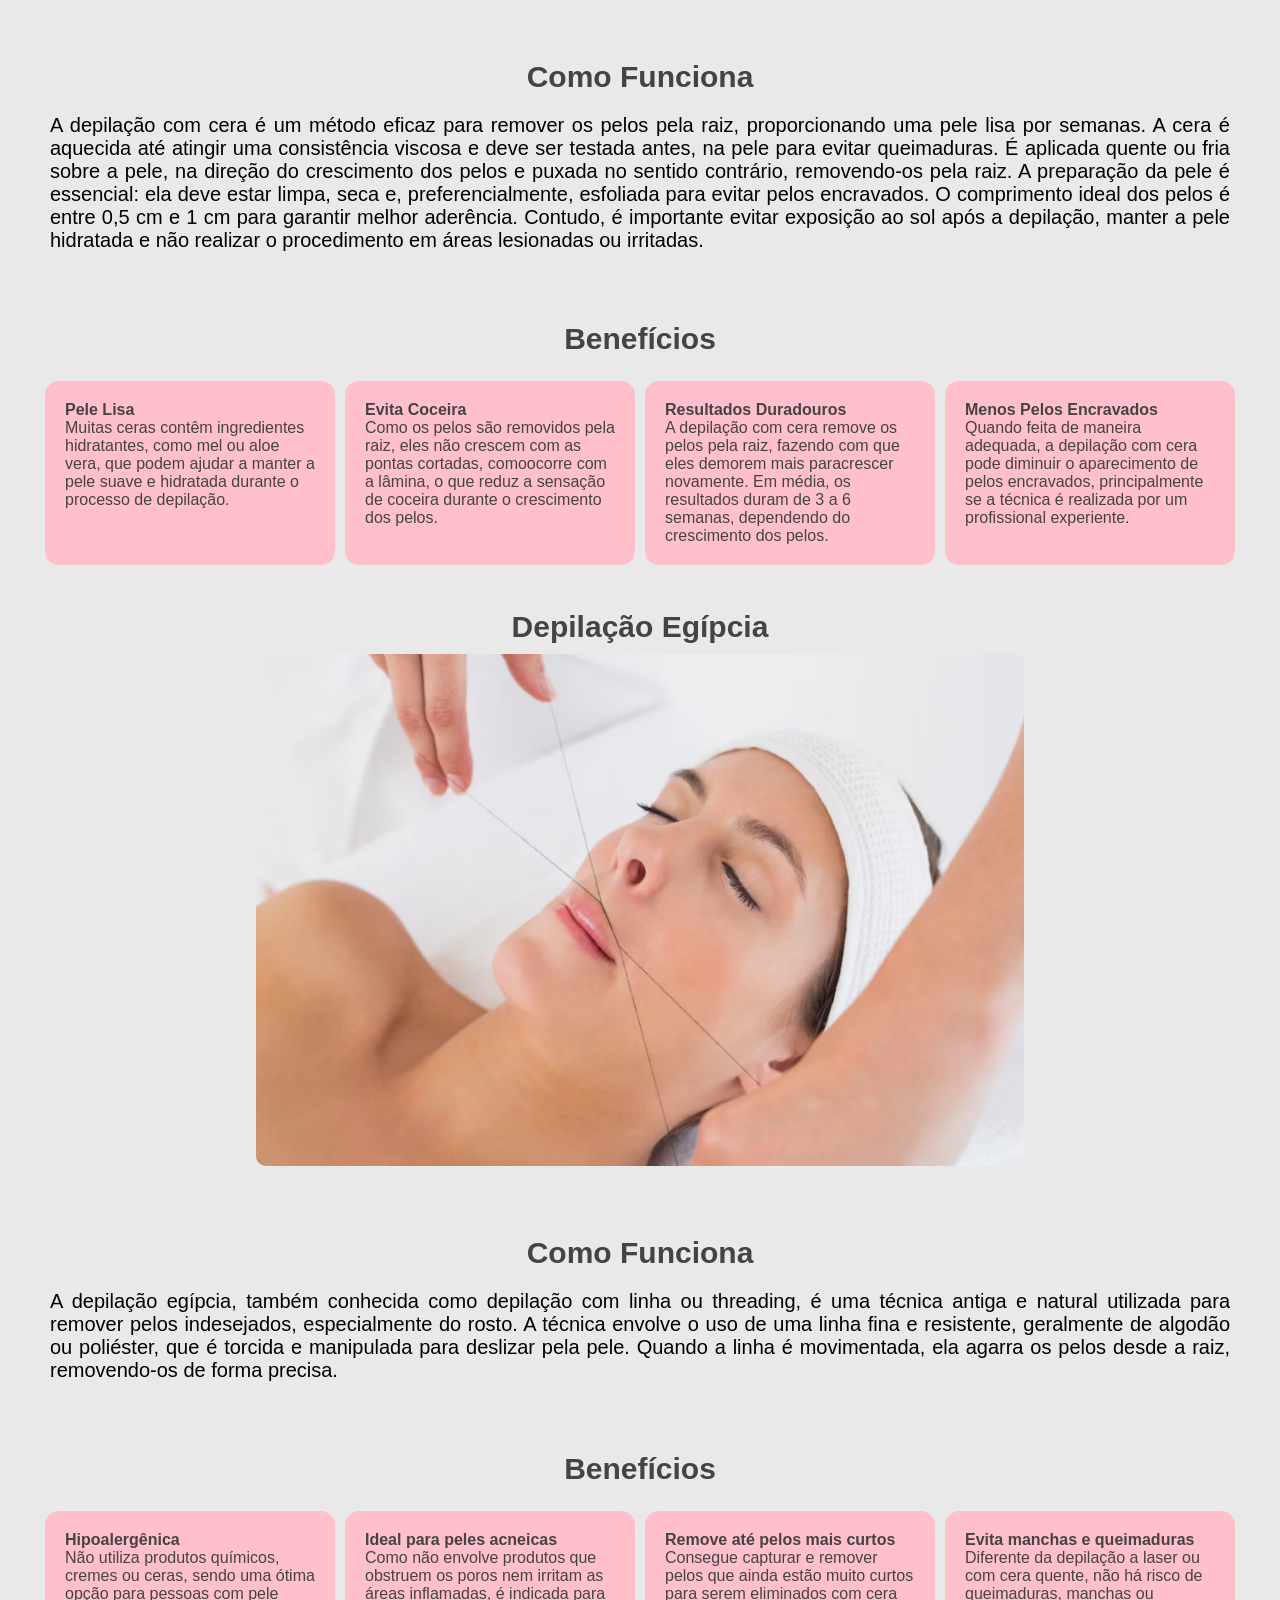
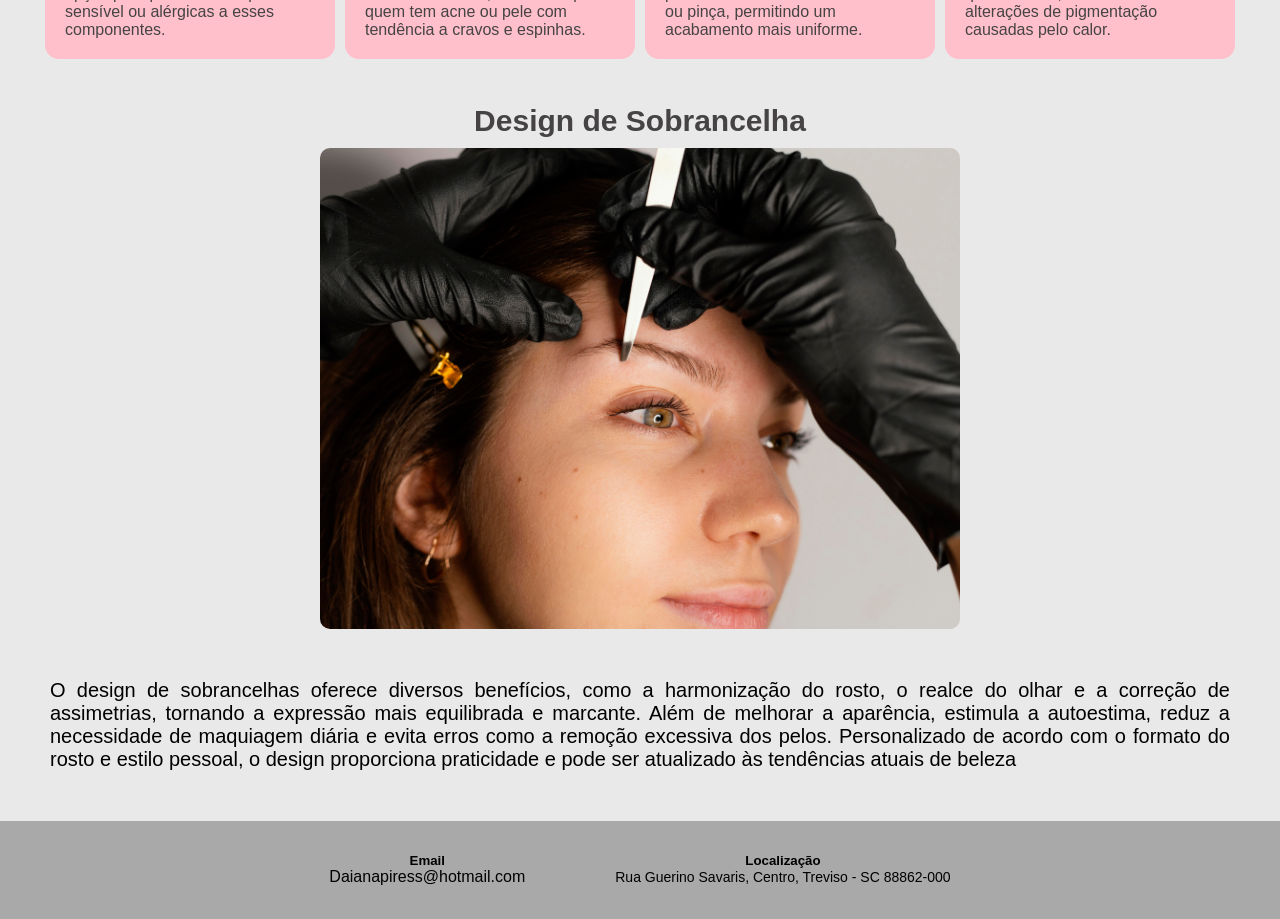
==== commit d50424e5: "adicionei os metas que estavam faltando" ====
--- a/index.html
+++ b/index.html
@@ -3,6 +3,8 @@
 <head>
     <meta charset="UTF-8">
     <meta name="viewport" content="width=device-width, initial-scale=1.0">
+    <meta name="author" content="Rayana, Rafael, Karen">
+    <meta name="description" content="Um ótimo site de depilação">
     <link rel="stylesheet" href="style.css">
     <script defer src="script.js"></script>
     <link rel="stylesheet" href="https://fonts.googleapis.com/css2?family=Material+Symbols+Outlined:opsz,wght,FILL,GRAD@24,400,0,0&icon_names=menu" />
--- a/style.css
+++ b/style.css
@@ -193,6 +193,7 @@
 footer {
     background-color: darkgrey;
     padding: 20px;
+    height: 58px;
     overflow: hidden;
     display: flex;
     align-items: center;
@@ -206,15 +207,21 @@
 
 .whatsapp {
     display: flex;
-    position: fixed;
+    position: fixed; /* Mantém a imagem fixa durante a rolagem */
     bottom: -25px;
     z-index: 1;
+    width: 100%;  /* Ocupa toda a largura da tela */
+    justify-content: flex-end;
+   
+    
 }
 
 .img-zap {
-    display: flex;
-    width: 390px;
-    margin-left: 1070px;
+   
+        width: 390px; /* Tamanho fixo da imagem */
+        margin-left: auto;  /* Garante que a imagem fique à direita */
+        margin-right: -100px; 
+ 
 }
 
 .email a {
@@ -280,6 +287,7 @@
 
 /* Mostrar a barra lateral quando o menu for clicado */
 .sidebar.active {
+    
     left: 0; /* Faz a barra lateral aparecer */
 }
 
@@ -311,6 +319,10 @@
         margin-right: 30px;
         cursor: pointer;
     }
+
+    .grupoBotao{
+        display: none;
+    }
 }
 
     
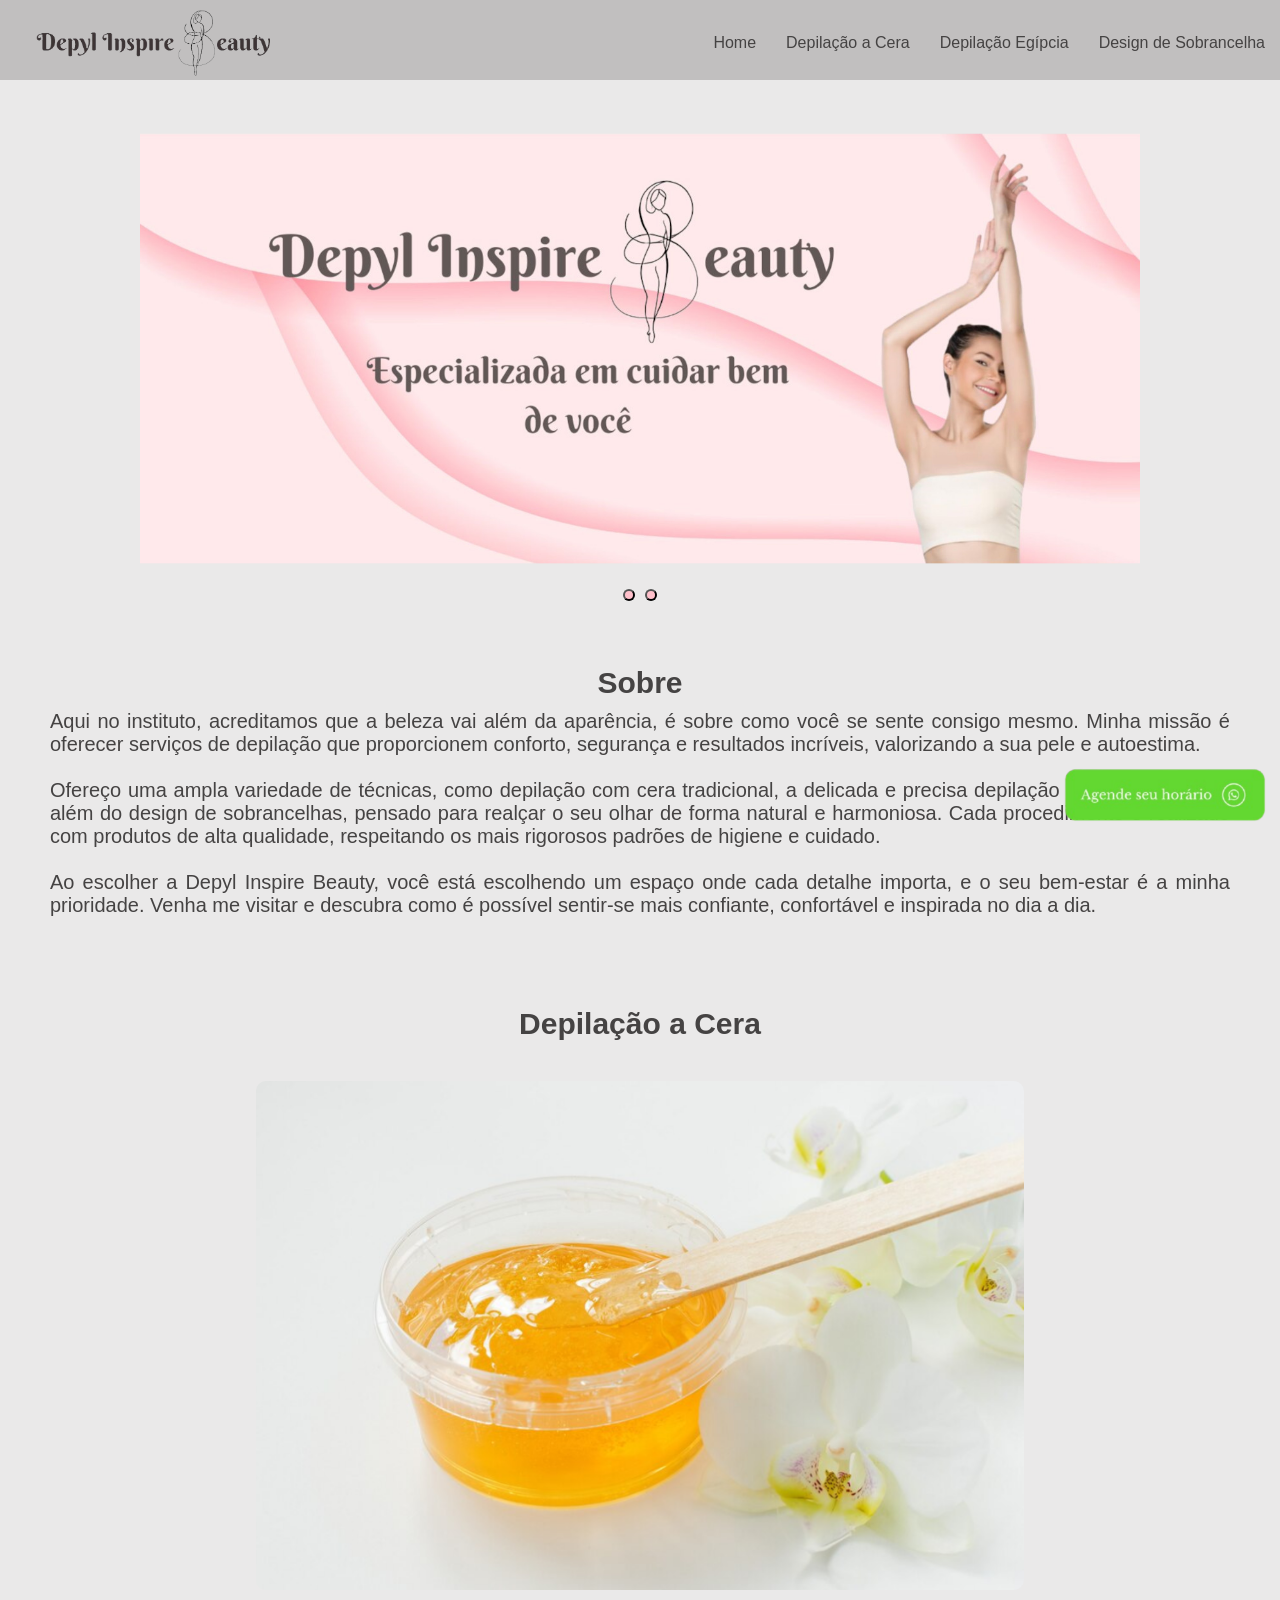
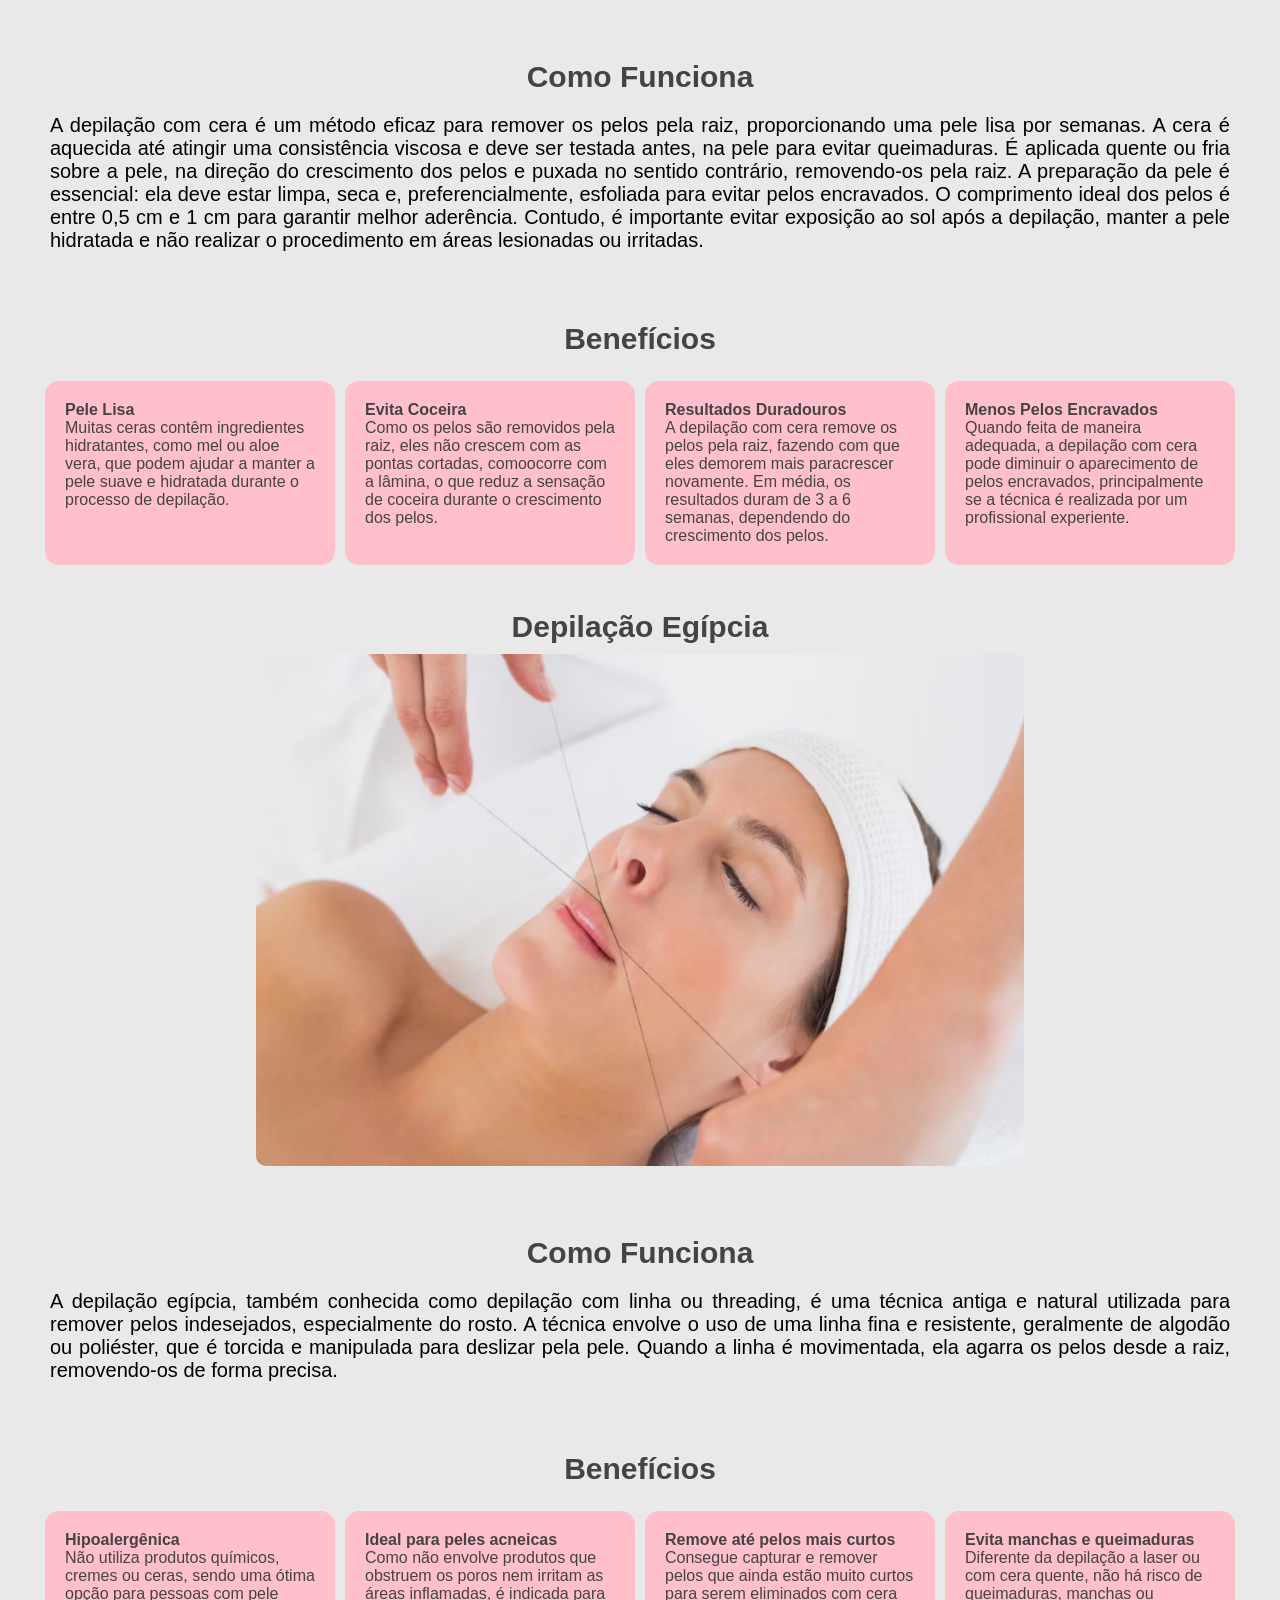
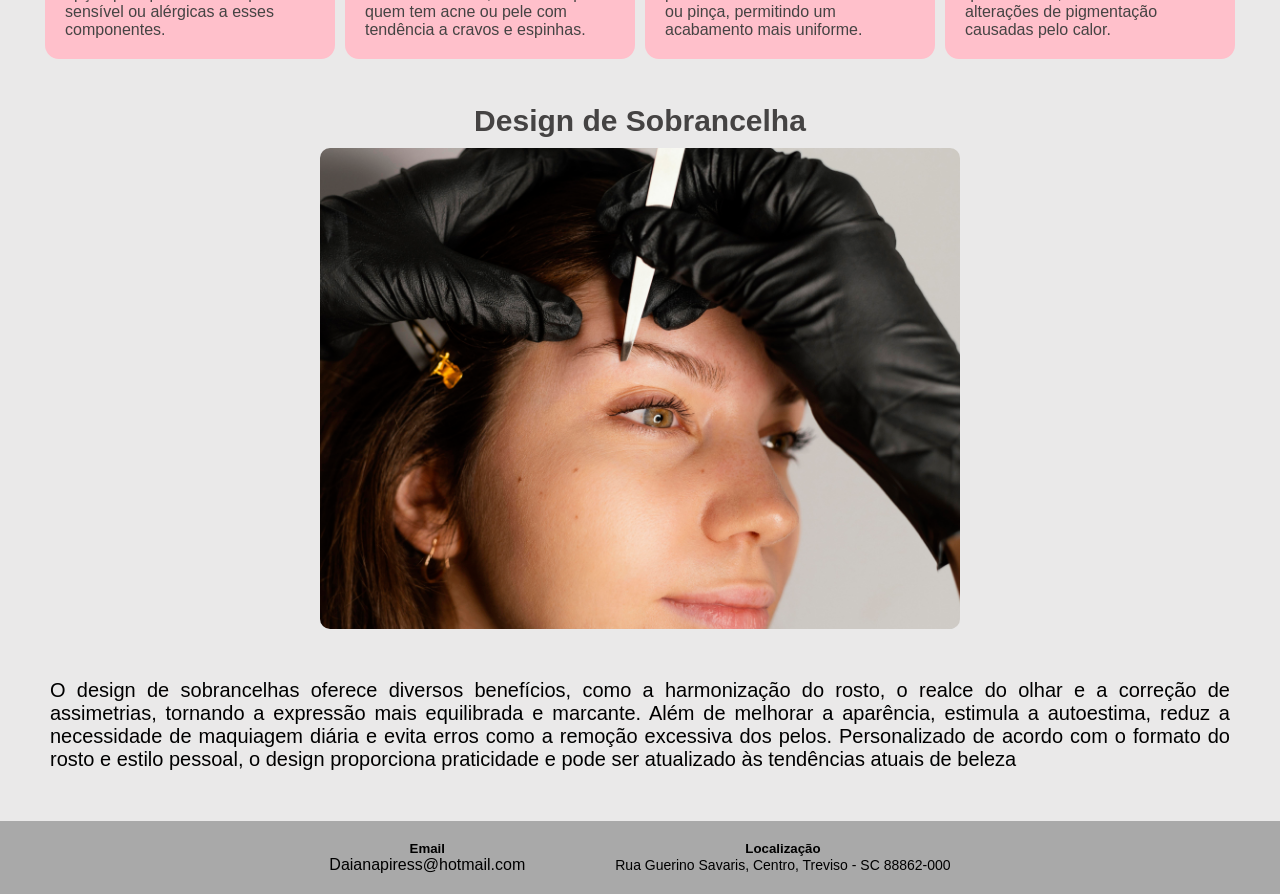
==== commit 00816863: "meu primeiro commit" ====
--- a/index.html
+++ b/index.html
@@ -5,6 +5,7 @@
     <meta name="viewport" content="width=device-width, initial-scale=1.0">
     <meta name="author" content="Rayana, Rafael, Karen">
     <meta name="description" content="Um ótimo site de depilação">
+    <link rel="shortcut icon" href="img/favicon.ico" type="image/x-icon">
     <link rel="stylesheet" href="style.css">
     <script defer src="script.js"></script>
     <link rel="stylesheet" href="https://fonts.googleapis.com/css2?family=Material+Symbols+Outlined:opsz,wght,FILL,GRAD@24,400,0,0&icon_names=menu" />
--- a/style.css
+++ b/style.css
@@ -20,7 +20,6 @@
 }
 
 nav {
-   
     display: flex;
     width: 100%; 
     justify-content: flex-end; 
@@ -36,7 +35,6 @@
     justify-content: flex-end;
 }
 
-
 nav li {
     display: flex;
     flex-direction: row;
@@ -84,6 +82,7 @@
     width: 250px;
     margin-left: 30px;
 }
+
 .carrossel {
     overflow: hidden;
     width: 100%;
@@ -119,7 +118,6 @@
     display: flex;
     margin: auto;
     border-radius: 10px;
-    
 }
 
 .text1 {
@@ -193,7 +191,6 @@
 footer {
     background-color: darkgrey;
     padding: 20px;
-    height: 58px;
     overflow: hidden;
     display: flex;
     align-items: center;
@@ -212,16 +209,12 @@
     z-index: 1;
     width: 100%;  /* Ocupa toda a largura da tela */
     justify-content: flex-end;
-   
-    
 }
 
 .img-zap {
-   
-        width: 390px; /* Tamanho fixo da imagem */
-        margin-left: auto;  /* Garante que a imagem fique à direita */
-        margin-right: -100px; 
- 
+    width: 390px; /* Tamanho fixo da imagem */
+    margin-left: auto;  /* Garante que a imagem fique à direita */
+    margin-right: -100px; 
 }
 
 .email a {
@@ -323,6 +316,12 @@
     .grupoBotao{
         display: none;
     }
-}
-
-    +
+    .img-zap{
+        margin-right: -125px;
+        height: 100px;
+        object-fit: cover;
+        transform: scale(0.8);
+
+    }   
+} 
